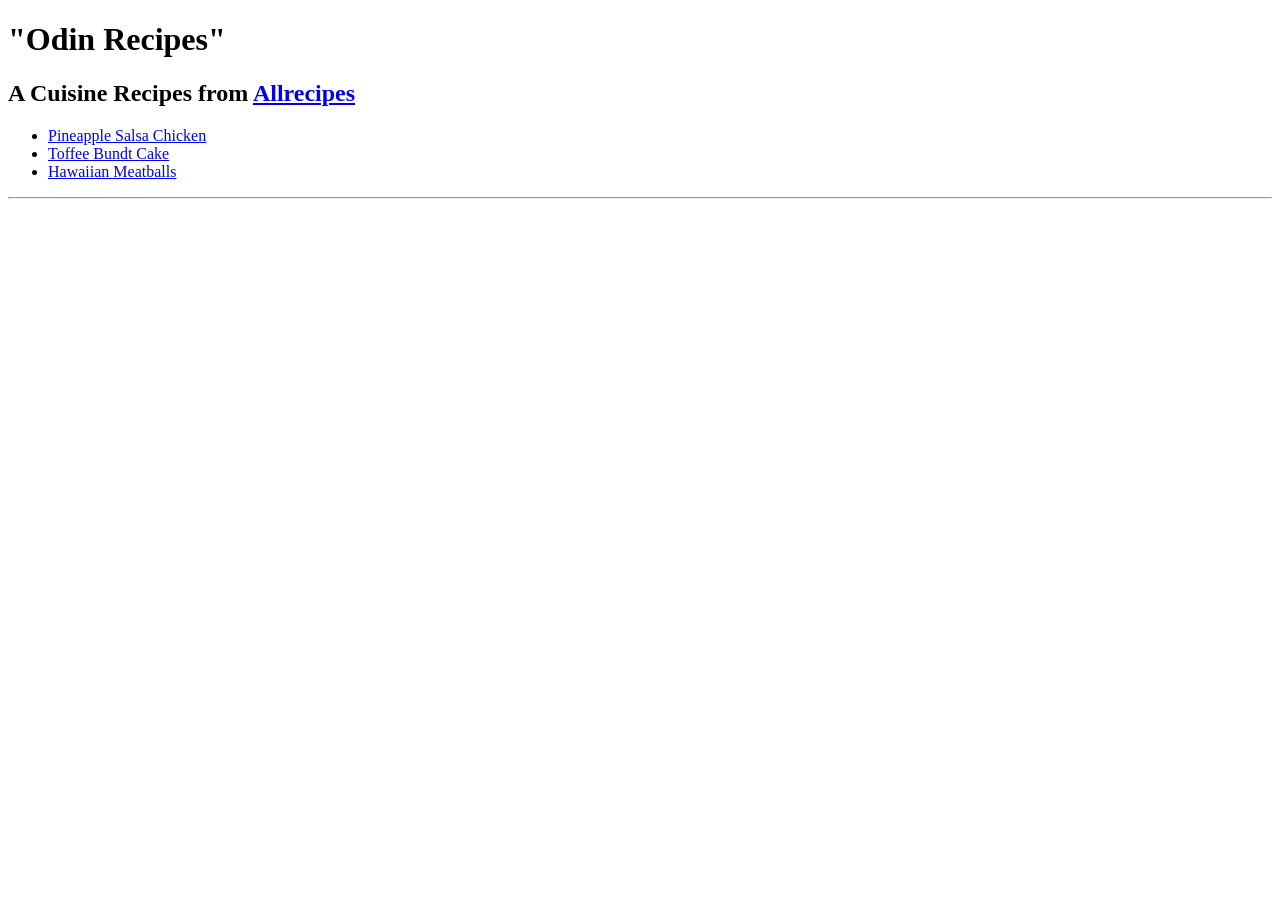
==== index.html @ 6df62703 "Add OdinProject first project" ====
<!DOCTYPE html>
<html lang="en">
  <head>
    <meta charset="UTF-8" />
    <meta http-equiv="X-UA-Compatible" content="IE=edge" />
    <meta name="viewport" content="width=device-width, initial-scale=1.0" />
    <title>Odin Recipes</title>
  </head>
  <body>
    <h1>"Odin Recipes"</h1>
    <h2>
      A Cuisine Recipes from
      <a href="https://www.allrecipes.com/" target="post"> Allrecipes</a>
    </h2>

    <ul>
      <li>
        <a href="./recipes/Pineapple-Salsa-Chicken.html"
          >Pineapple Salsa Chicken</a
        >
      </li>
      <li><a href="./recipes/Toffee-Bundt-Cake.html">Toffee Bundt Cake</a></li>
      <li>
        <a href="./recipes/Hawaiian-Meatballs.html">Hawaiian Meatballs</a>
      </li>
    </ul>
    <hr />
  </body>
</html>
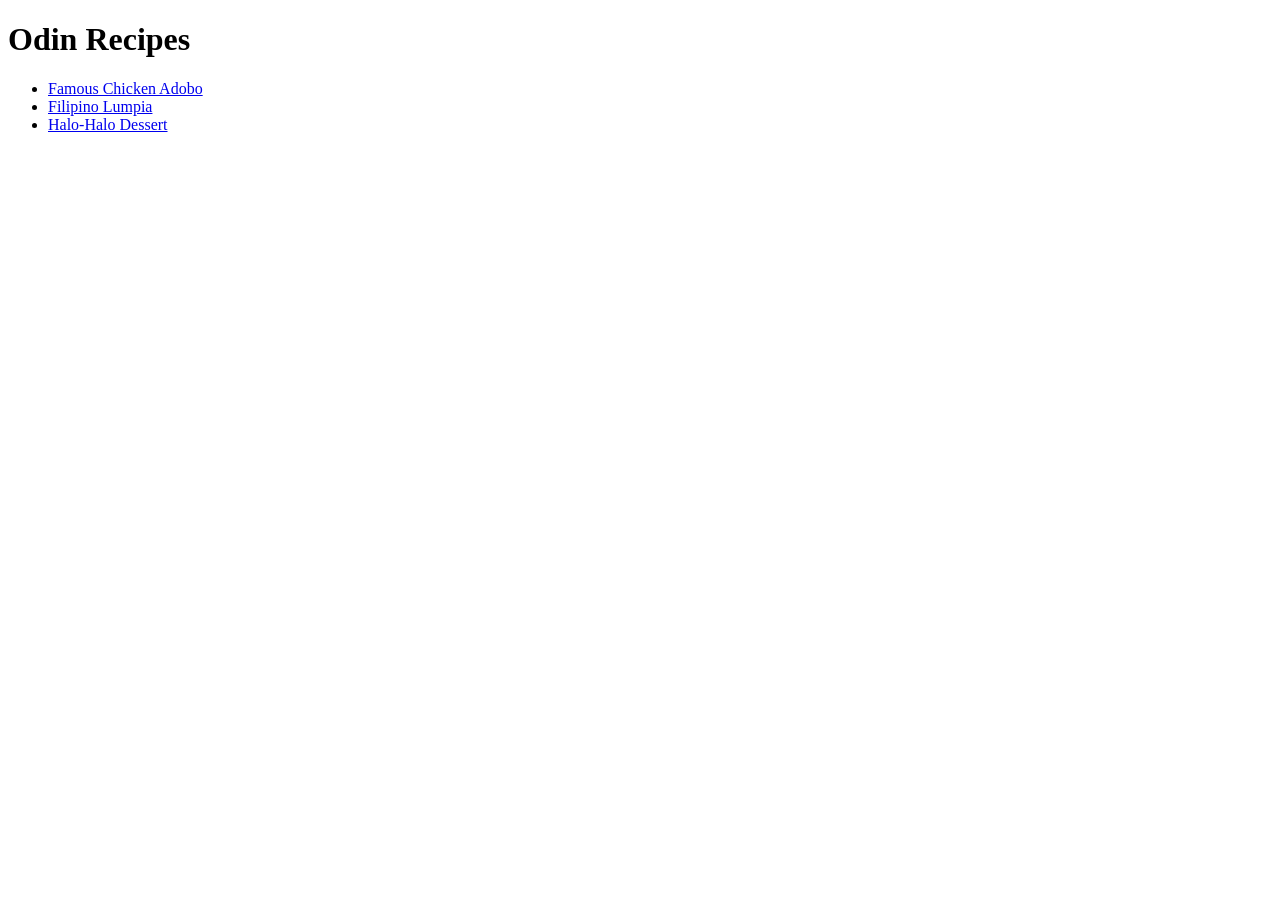
==== commit 6d2c6e82: "Add content and elements to the Odin Project: index.html, adobo.html, lumpia.html, halohalo.html and" ====
--- a/index.html
+++ b/index.html
@@ -2,28 +2,15 @@
 <html lang="en">
   <head>
     <meta charset="UTF-8" />
-    <meta http-equiv="X-UA-Compatible" content="IE=edge" />
     <meta name="viewport" content="width=device-width, initial-scale=1.0" />
-    <title>Odin Recipes</title>
+    <title>Document</title>
   </head>
   <body>
-    <h1>"Odin Recipes"</h1>
-    <h2>
-      A Cuisine Recipes from
-      <a href="https://www.allrecipes.com/" target="post"> Allrecipes</a>
-    </h2>
-
+    <h1>Odin Recipes</h1>
     <ul>
-      <li>
-        <a href="./recipes/Pineapple-Salsa-Chicken.html"
-          >Pineapple Salsa Chicken</a
-        >
-      </li>
-      <li><a href="./recipes/Toffee-Bundt-Cake.html">Toffee Bundt Cake</a></li>
-      <li>
-        <a href="./recipes/Hawaiian-Meatballs.html">Hawaiian Meatballs</a>
-      </li>
+      <li><a href="recipes/adobo.html">Famous Chicken Adobo</a></li>
+      <li><a href="recipes/lumpia.html">Filipino Lumpia</a></li>
+      <li><a href="recipes/halohalo.html">Halo-Halo Dessert</a></li>
     </ul>
-    <hr />
   </body>
 </html>
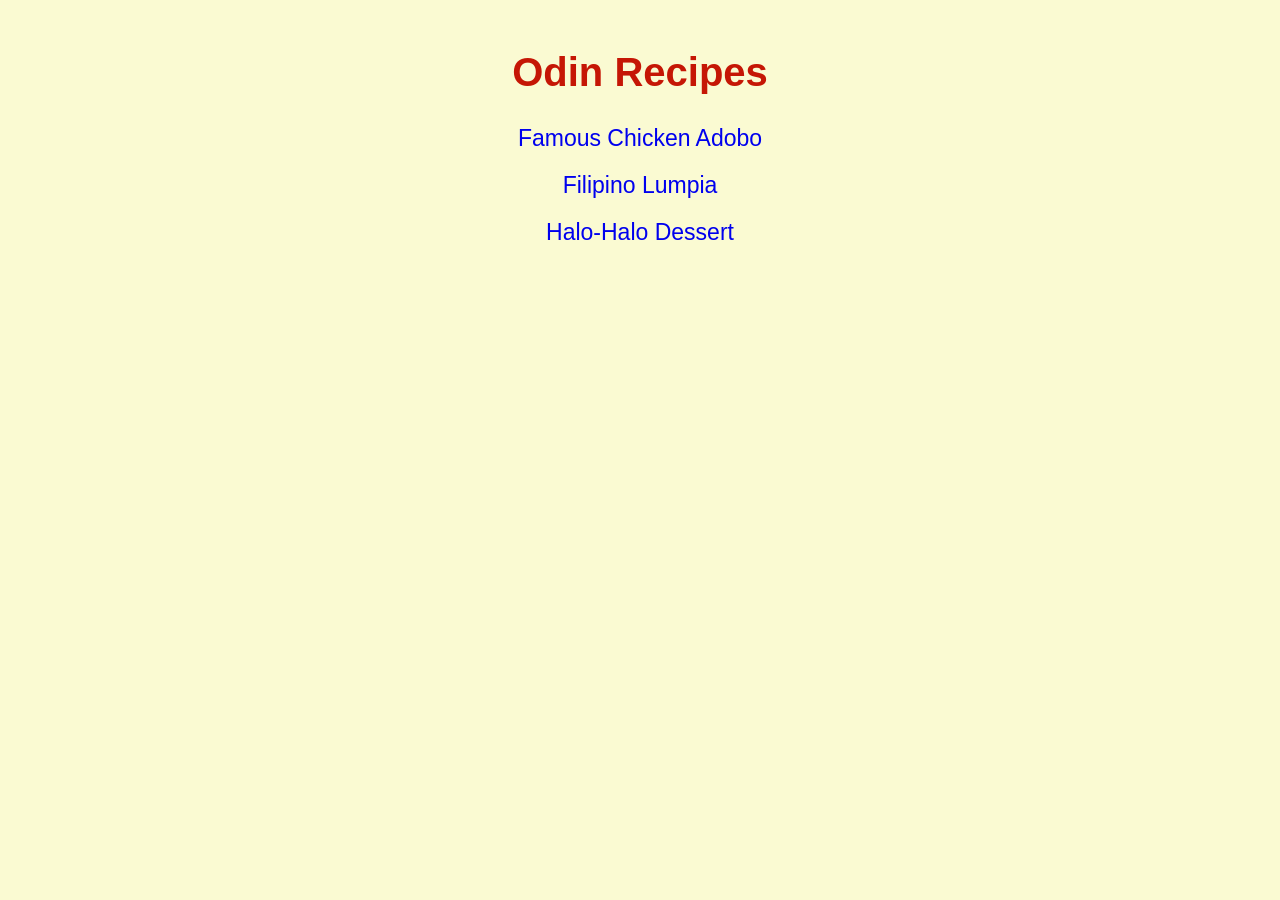
==== commit cdf03f23: "Add styles. css and add styles to html files" ====
--- a/index.html
+++ b/index.html
@@ -4,13 +4,18 @@
     <meta charset="UTF-8" />
     <meta name="viewport" content="width=device-width, initial-scale=1.0" />
     <title>Document</title>
+    <link rel="stylesheet" href="/styles.css" />
   </head>
   <body>
     <h1>Odin Recipes</h1>
     <ul>
-      <li><a href="recipes/adobo.html">Famous Chicken Adobo</a></li>
-      <li><a href="recipes/lumpia.html">Filipino Lumpia</a></li>
-      <li><a href="recipes/halohalo.html">Halo-Halo Dessert</a></li>
+      <li class="recipe">
+        <a href="recipes/adobo.html">Famous Chicken Adobo</a>
+      </li>
+      <li class="recipe"><a href="recipes/lumpia.html">Filipino Lumpia</a></li>
+      <li class="recipe">
+        <a href="recipes/halohalo.html">Halo-Halo Dessert</a>
+      </li>
     </ul>
   </body>
 </html>
--- a/styles.css
+++ b/styles.css
@@ -0,0 +1,82 @@
+/* 
+color hunt:
+1. #fafad2
+2. #CECE5A
+3. #FFE17B
+4. #FD8D14
+5. #C51605
+*/
+
+*,
+*::before,
+*::after {
+  margin: 0;
+  padding: 0;
+  font-family: sans-serif;
+}
+
+body {
+  background-color: #fafad2;
+  text-align: center;
+}
+
+h1 {
+  margin: 50px auto 30px;
+  font-size: 40px;
+}
+
+h1,
+h2 {
+  color: #c51605;
+}
+
+h2 {
+  margin: 50px auto 30px;
+}
+
+p,
+ul,
+ol {
+  width: 600px;
+  margin: auto;
+}
+
+p,
+ul li,
+ol li {
+  margin-bottom: 20px;
+}
+
+ul .recipe {
+  list-style: none;
+}
+
+li a {
+  text-decoration: none;
+  font-size: 23px;
+}
+
+li a:hover {
+  text-decoration: underline;
+  font-size: 25px;
+}
+
+a:visited {
+  color: #000;
+}
+
+/* IMAGES */
+.adobo {
+  height: auto;
+  width: 500px;
+}
+
+.lumpia {
+  height: 310px;
+  width: 500px;
+}
+
+.halohalo {
+  height: 500px;
+  width: auto;
+}
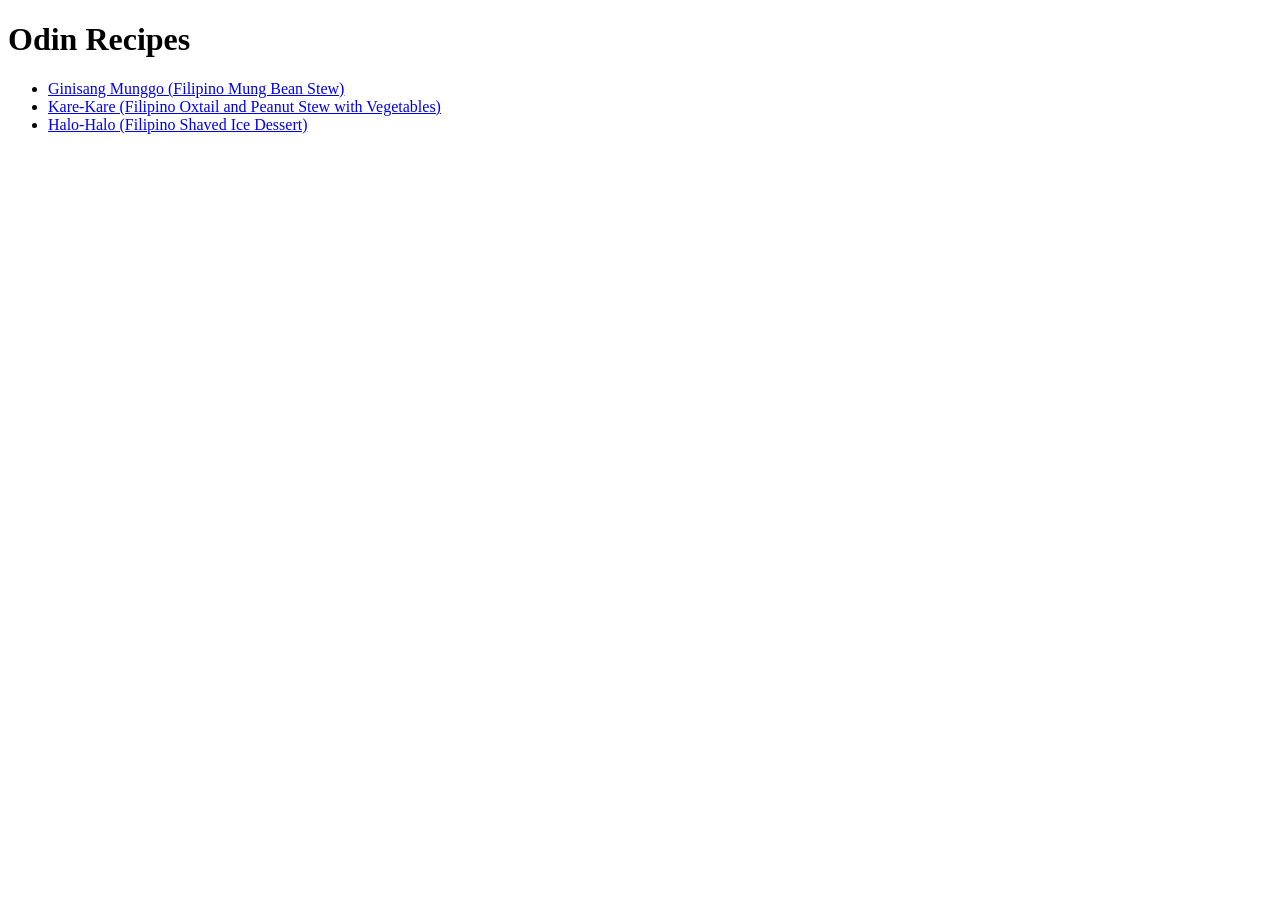
==== commit fc0d00d8: "Complete initial project setup with all current files" ====
--- a/index.html
+++ b/index.html
@@ -3,18 +3,25 @@
   <head>
     <meta charset="UTF-8" />
     <meta name="viewport" content="width=device-width, initial-scale=1.0" />
-    <title>Document</title>
-    <link rel="stylesheet" href="/styles.css" />
+    <title>Odin Recipes</title>
   </head>
   <body>
     <h1>Odin Recipes</h1>
     <ul>
-      <li class="recipe">
-        <a href="recipes/adobo.html">Famous Chicken Adobo</a>
+      <li>
+        <a href="/recipes/munggo.html"
+          >Ginisang Munggo (Filipino Mung Bean Stew)</a
+        >
       </li>
-      <li class="recipe"><a href="recipes/lumpia.html">Filipino Lumpia</a></li>
-      <li class="recipe">
-        <a href="recipes/halohalo.html">Halo-Halo Dessert</a>
+      <li>
+        <a href="/recipes/kare-kare.html"
+          >Kare-Kare (Filipino Oxtail and Peanut Stew with Vegetables)</a
+        >
+      </li>
+      <li>
+        <a href="/recipes/halo-halo.html"
+          >Halo-Halo (Filipino Shaved Ice Dessert)</a
+        >
       </li>
     </ul>
   </body>
